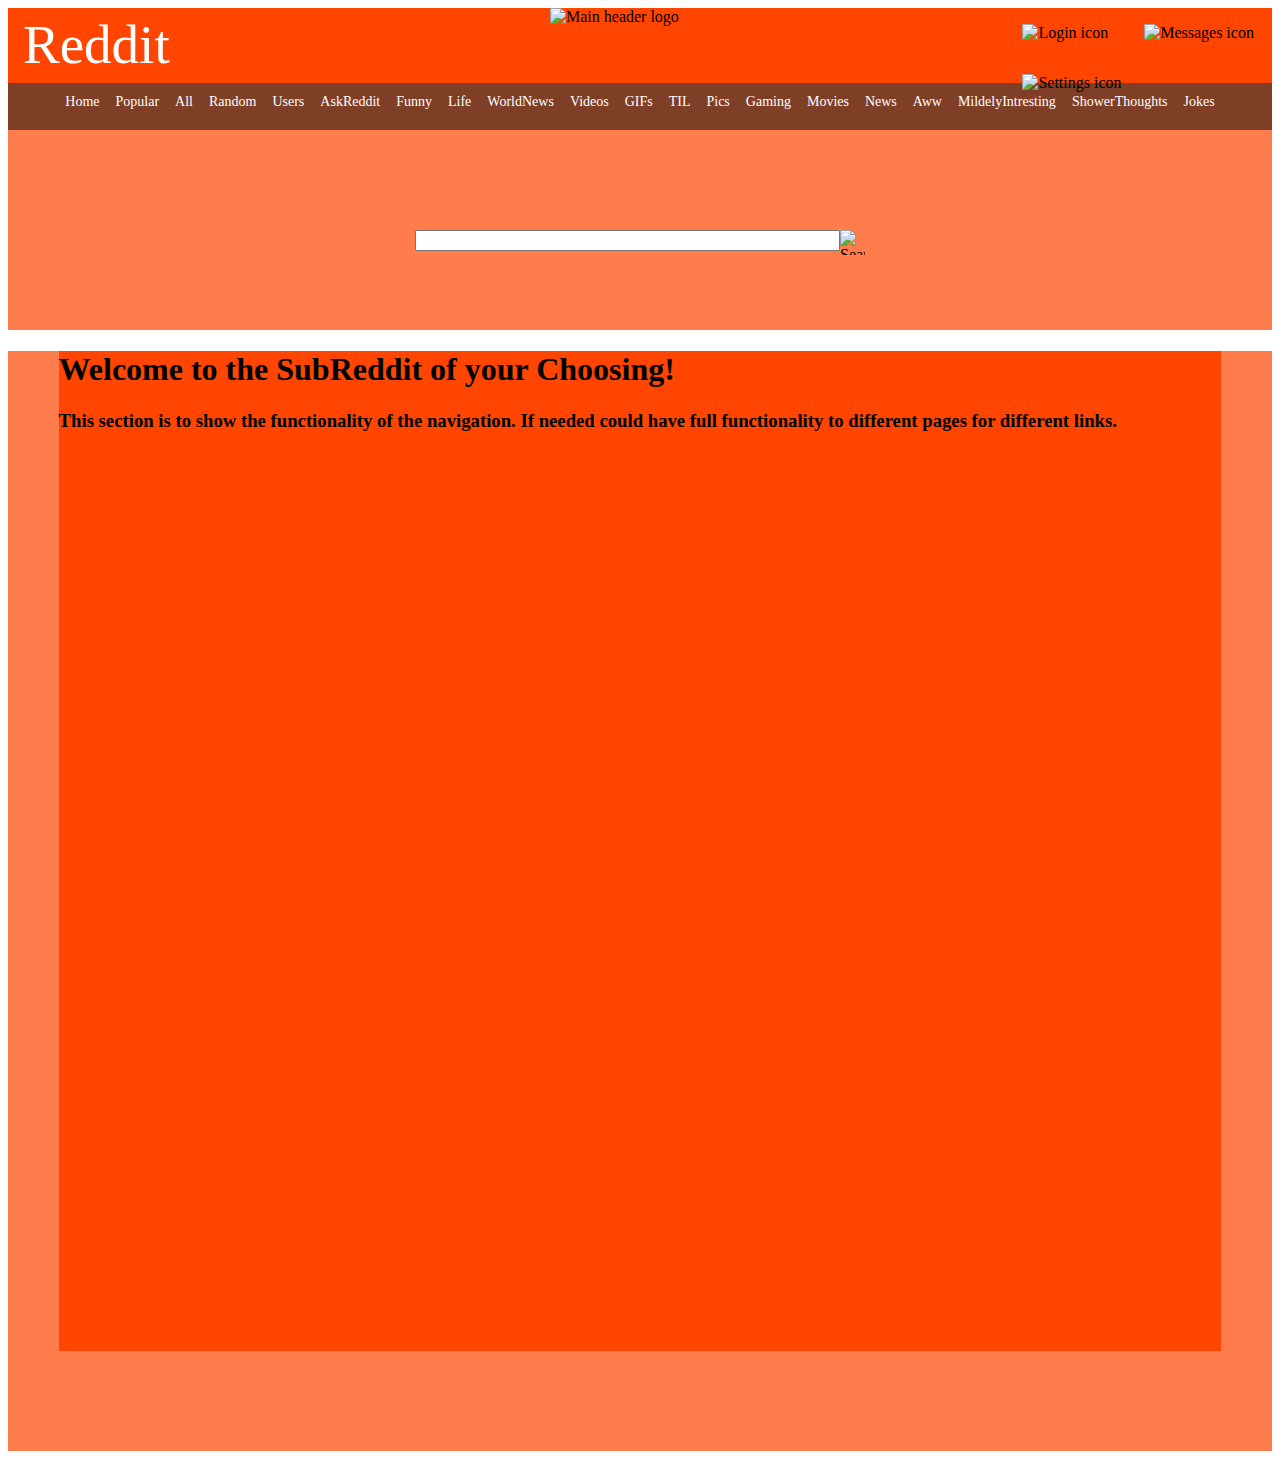
==== content_page.html @ 3c0da59f "Add files via upload" ====
<!DOCTYPE html>
<!--
- Author: Jacob Call
- Date: 6/30/2018
- Class: CIT 371, Finalized Prototype
- Notes: I'm Awesome.
-->

<html>
    <head>
        <title>"NEW" Reddit Home Page</title>
        <meta charset="UTF-8">
        <meta name="viewport" content="width=device-width, initial-scale=1.0">
        <link href="style.css" rel="stylesheet" type="text/css">
    </head>
    
    <body>
        <div id='header-banner' onclick="window.location.href='index.html'">
            
            <div id="logo_container">
                <img src="/CIT_371/images/login-icon.png" alt="Login icon" id="login-icon" onclick="window.location.href='profile.html'">
                <img src="/CIT_371/images/message-icon.png" alt="Messages icon" id="login-icon3" onclick="window.location.href='message.html'">
                <img src="/CIT_371/images/settings-icon.png" alt="Settings icon" id="login-icon2" onclick="window.location.href='settings.html'">  
            </div>
            
            <img src="/CIT_371/images/reddit_logo.png" alt="Main header logo" id="header-logo">   
            <p id="header_title" onclick="window.location.href='index.html'">Reddit</p>
        </div>
        
        <div id="navigation_bar">
            <div id="navs">
                <a href="index.html">Home</a>
                <a href="content_page.html">Popular</a>
                <a href="content_page.html">All</a>
                <a href="content_page.html">Random</a>
                <a href="content_page.html">Users</a>
                <a href="content_page.html">AskReddit</a>
                <a href="content_page.html">Funny</a>
                <a href="content_page.html">Life</a>
                <a href="content_page.html">WorldNews</a>
                <a href="content_page.html">Videos</a>
                <a href="content_page.html">GIFs</a>
                <a href="content_page.html">TIL</a>
                <a href="content_page.html">Pics</a>
                <a href="content_page.html">Gaming</a>
                <a href="content_page.html">Movies</a>
                <a href="content_page.html">News</a>
                <a href="content_page.html">Aww</a>
                <a href="content_page.html">MildelyIntresting</a>
                <a href="content_page.html">ShowerThoughts</a>
                <a href="content_page.html">Jokes</a> 
            </div>
        </div>
        
        <div id="search_container">
            <div id="search">
                <form action="/action_page.php">
                    <input type="text" name="fname" size="50" id="search-area">
                </form>
                <img src="/CIT_371/images/search.png" alt="Search icon" id="search-icon">
            </div>
        </div>
        
        <div id="main_body_container">
            <div id="main_body">
                <h1>Welcome to the SubReddit of your Choosing!</h1>
                <h3>This section is to show the functionality of the navigation. If needed could have full functionality to different pages for different links.</h3>
            </div>
                
        </div>
        
    </body>
    
</html>
---- style.css ----
/* 
*
*
* Header Section
*
*
*/

#header-banner {
    width: 100%;
    height: 75px;
    background-color: #ff4500;
    position: static;
}

#header-logo {
    display: block;
    margin-left: auto;
    margin-right: auto;
    width: 180px; 
    height: 180px;
    position: relative;
}

#login-icon {
    width: 35px; 
    height: 35px;   
    padding: 10px;
    margin: 6px;
}

#login-icon2 {
    width: 35px; 
    height: 35px;   
    padding: 10px;
    margin: 6px;
}

#login-icon3 {
    width: 35px; 
    height: 35px;   
    padding: 10px;
    margin: 6px;
}

#logo_container {
    position: absolute;
    margin-left: 78%;
}

#header_title {
    margin-top: -175px;
    margin-left: 15px;
    font-size: 55px;
    color: white;
}

/* 
*
*
* Navigation Section
*
*
*/

#navigation_bar {
    width: 100%;
    height: 47px;
    background-color: #7F3E26;
    display: flex;
    justify-content: center;
    position: static;
    overflow: hidden;
}

#navs {
    margin-top: 9px;
}

a {
    color: white;
    text-decoration: none;
    padding: 6px;
    font-size: 14px;
}

/* 
*
*
* Search Section
*
*
*/

#search_container {
    width: 100%;
    height: 200px;
    background-color: #FF7D4C;
    position: static;
}

#search {
    display: flex;
    justify-content: center;
}

#search-area {
    margin-top: 100px;
}

#search-icon {
    margin-top: 100px;
    width: 25px;
    height: 25px;
}

/* 
*
*
* Main body Section
*
*
*/

#main_body_container {
    width: 100%;
    height: 1100px;
    background-color: #FF7D4C;
    position: static;
}

#main_body_tools {
    width: 100%;
    height: 40px;
    background-color: #7F3E26;
}

#main_body {
    display: block;
    margin-left: auto;
    margin-right: auto;
    width: 92%;
    height: 1000px;
    background-color: #ff4500;
}

/* 
*
*
* Posts Section
*
*
*/

#comment {
    width: 100px;
    height: 100px;
    background-color: blue;
}

#post_container {
    margin: 5px;
}

#post_one {
    width: 99%;
    height: 150px;
    border: 1px solid black;
    background-color: white;
    margin: 2px;
    overflow: hidden;
}

#post_two {
    width: 99%;
    height: 150px;
    border: 1px solid black;
    background-color: white;
    margin: 2px;
    overflow: hidden;
}

#post_three {
    width: 99%;
    height: 150px;
    border: 1px solid black;
    background-color: white;
    margin: 2px;
    overflow: hidden;
}

#post_four {
    width: 99%;
    height: 150px;
    border: 1px solid black;
    background-color: white;
    margin: 2px;
    overflow: hidden;
}

#post_five {
    width: 99%;
    height: 150px;
    border: 1px solid black;
    background-color: white;
    margin: 2px;
    overflow: hidden;
}

#post_six {
    width: 99%;
    height: 150px;
    border: 1px solid black;
    background-color: white;
    margin: 2px;
    overflow: hidden;
}

#post_title {
    font-size: 32px;
    font-weight: bold;
    margin-left: 10px;
}

#post_time {
    margin-left: 10px;
    font-style: italic;
}

#post_tools {
    margin-left: 10px;
    font-weight: bold;
    text-decoration: underline;
}

#main_body_tools {
    display: flex;
    align-items: center;
}

#tool-words {
    color: white;
    margin-left: 5px;
}

#white {
    margin-left: 10px;
    color: white;
}

select {
    margin-left: 10px;
}
/* 
*
*
* Photo section
*
*
*/

#photo_one {
    width: 100px;
    height: 100px;
    float: left;
    margin-left: 10px;
    margin-top: 20px;
}

#photo_two {
    width: 100px;
    height: 100px;
    float: left;
    margin-left: 10px;
    margin-top: 20px;
}

#photo_three {
    width: 100px;
    height: 100px;
    float: left;
    margin-left: 10px;
    margin-top: 20px;
}

#photo_four {
    width: 100px;
    height: 100px;
    float: left;
    margin-left: 10px;
    margin-top: 20px;
}

#photo_five {
    width: 100px;
    height: 100px;
    float: left;
    margin-left: 10px;
    margin-top: 20px;
}

#photo_six {
    width: 100px;
    height: 100px;
    float: left;
    margin-left: 10px;
    margin-top: 20px;
}

#up {
    width: 20px;
    height: 20px;
}

#down {
    width: 20px;
    height: 20px;
    margin-right: 15px;
}

#l {
   width: 25px;
   height: 25px; 
   margin-left: 15px;
   margin: 5px;
}

#ll {
   width: 25px;
   height: 25px; 
   margin: 5px;
}

#lll {
   width: 25px;
   height: 25px;
   margin: 5px;
}

#vote_count {
    font-size: 28px;
    font-family: Arial Black;
}

#vote_container {
    float: right;
    margin-top: 45px;
    margin-right: 10px;
}
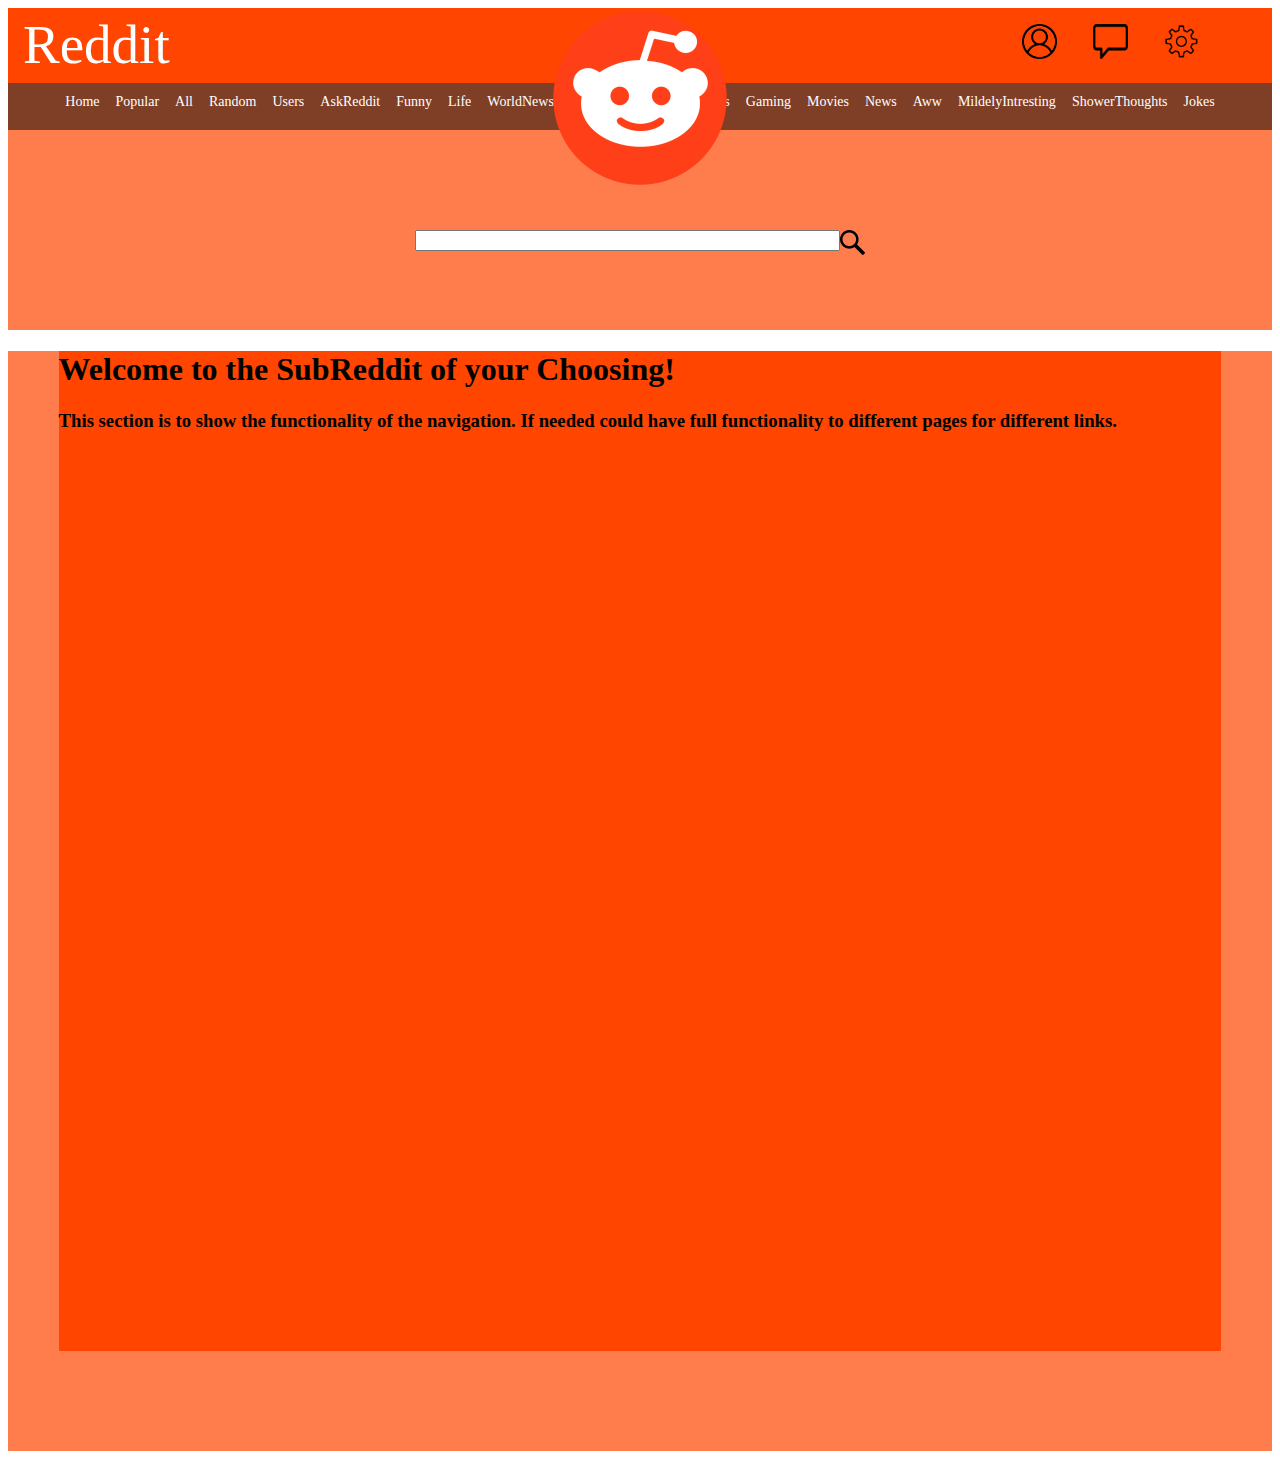
==== commit 52fe9565: "Add files via upload" ====
--- a/content_page.html
+++ b/content_page.html
@@ -18,12 +18,12 @@
         <div id='header-banner' onclick="window.location.href='index.html'">
             
             <div id="logo_container">
-                <img src="/CIT_371/images/login-icon.png" alt="Login icon" id="login-icon" onclick="window.location.href='profile.html'">
-                <img src="/CIT_371/images/message-icon.png" alt="Messages icon" id="login-icon3" onclick="window.location.href='message.html'">
-                <img src="/CIT_371/images/settings-icon.png" alt="Settings icon" id="login-icon2" onclick="window.location.href='settings.html'">  
+                <img src="images/login-icon.png" alt="Login icon" id="login-icon" onclick="window.location.href='profile.html'">
+                <img src="images/message-icon.png" alt="Messages icon" id="login-icon3" onclick="window.location.href='message.html'">
+                <img src="images/settings-icon.png" alt="Settings icon" id="login-icon2" onclick="window.location.href='settings.html'">  
             </div>
             
-            <img src="/CIT_371/images/reddit_logo.png" alt="Main header logo" id="header-logo">   
+            <img src="images/reddit_logo.png" alt="Main header logo" id="header-logo">   
             <p id="header_title" onclick="window.location.href='index.html'">Reddit</p>
         </div>
         
@@ -57,7 +57,7 @@
                 <form action="/action_page.php">
                     <input type="text" name="fname" size="50" id="search-area">
                 </form>
-                <img src="/CIT_371/images/search.png" alt="Search icon" id="search-icon">
+                <img src="images/search.png" alt="Search icon" id="search-icon">
             </div>
         </div>
         
